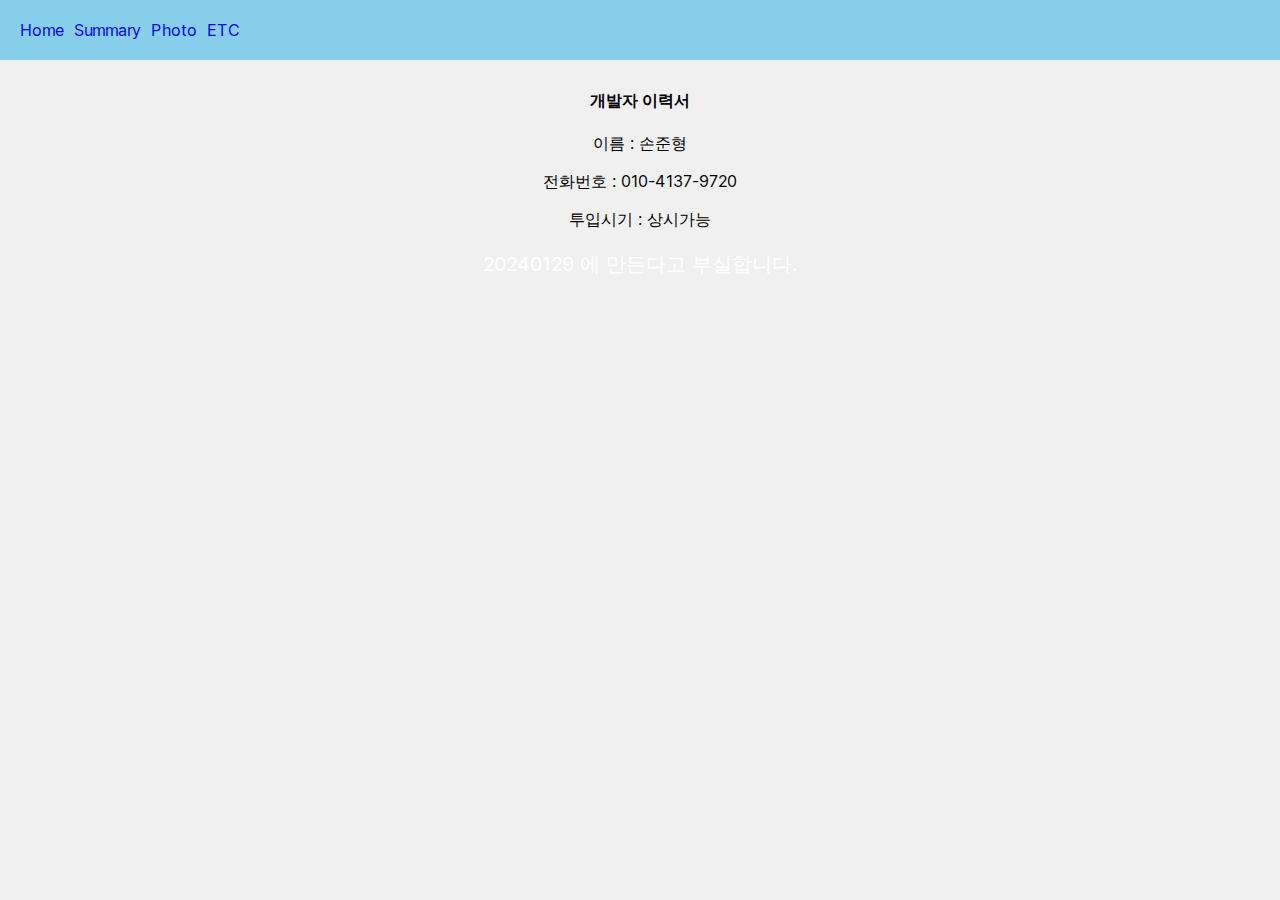
==== index.html @ f1fa2c68 "Add files via upload" ====
<!DOCTYPE html><html lang="en"><head><meta charSet="utf-8"/><meta name="viewport" content="width=device-width, initial-scale=1"/><link rel="stylesheet" href="/_next/static/css/a17eb519d56cf65f.css" crossorigin="" data-precedence="next"/><link rel="preload" as="script" fetchPriority="low" href="/_next/static/chunks/webpack-9dce4790e0d0a3e7.js" crossorigin=""/><script src="/_next/static/chunks/fd9d1056-534a3af521b04580.js" async="" crossorigin=""></script><script src="/_next/static/chunks/69-21befd2d879acde6.js" async="" crossorigin=""></script><script src="/_next/static/chunks/main-app-3597fe3c35e743a7.js" async="" crossorigin=""></script><script src="/_next/static/chunks/444-3e3b475144c164b7.js" async=""></script><script src="/_next/static/chunks/app/layout-c5b72efc733e088f.js" async=""></script><title>Create Next App</title><meta name="description" content="Generated by create next app"/><link rel="icon" href="/favicon.ico" type="image/x-icon" sizes="16x16"/><script src="/_next/static/chunks/polyfills-c67a75d1b6f99dc8.js" crossorigin="" noModule=""></script></head><body class="__className_e66fe9"><div class="navbar"><a href="/">Home</a><a href="/summary">Summary</a><a href="/list">Photo</a><a href="/abc">ETC</a></div><div><div><h4 class="title">개발자 이력서</h4></div><p class="title-sub">이름 : <!-- -->손준형</p><p class="title-sub">전화번호 : <!-- -->010-4137-9720</p><p class="title-sub">투입시기 : <!-- -->상시가능</p><p style="color:white;font-size:20px;text-align:center">20240129 에 만든다고 부실합니다.</p></div><script src="/_next/static/chunks/webpack-9dce4790e0d0a3e7.js" crossorigin="" async=""></script><script>(self.__next_f=self.__next_f||[]).push([0]);self.__next_f.push([2,null])</script><script>self.__next_f.push([1,"1:HL[\"/_next/static/css/a17eb519d56cf65f.css\",\"style\",{\"crossOrigin\":\"\"}]\n0:\"$L2\"\n"])</script><script>self.__next_f.push([1,"3:I[7690,[],\"\"]\n5:I[5250,[\"444\",\"static/chunks/444-3e3b475144c164b7.js\",\"185\",\"static/chunks/app/layout-c5b72efc733e088f.js\"],\"\"]\n6:I[5613,[],\"\"]\n7:I[1778,[],\"\"]\n9:I[8955,[],\"\"]\na:[]\n"])</script><script>self.__next_f.push([1,"2:[[[\"$\",\"link\",\"0\",{\"rel\":\"stylesheet\",\"href\":\"/_next/static/css/a17eb519d56cf65f.css\",\"precedence\":\"next\",\"crossOrigin\":\"\"}]],[\"$\",\"$L3\",null,{\"buildId\":\"jngQqshwpt7hy2iEiNuty\",\"assetPrefix\":\"\",\"initialCanonicalUrl\":\"/\",\"initialTree\":[\"\",{\"children\":[\"__PAGE__\",{}]},\"$undefined\",\"$undefined\",true],\"initialSeedData\":[\"\",{\"children\":[\"__PAGE__\",{},[\"$L4\",[\"$\",\"div\",null,{\"children\":[[\"$\",\"div\",null,{\"children\":[\"$\",\"h4\",null,{\"className\":\"title\",\"children\":\"개발자 이력서\"}]}],[\"$\",\"p\",null,{\"className\":\"title-sub\",\"children\":[\"이름 : \",\"손준형\"]}],[\"$\",\"p\",null,{\"className\":\"title-sub\",\"children\":[\"전화번호 : \",\"010-4137-9720\"]}],[\"$\",\"p\",null,{\"className\":\"title-sub\",\"children\":[\"투입시기 : \",\"상시가능\"]}],[\"$\",\"p\",null,{\"style\":{\"color\":\"white\",\"fontSize\":\"20px\",\"textAlign\":\"center\"},\"children\":\"20240129 에 만든다고 부실합니다.\"}]]}],null]]},[null,[\"$\",\"html\",null,{\"lang\":\"en\",\"children\":[\"$\",\"body\",null,{\"className\":\"__className_e66fe9\",\"children\":[[\"$\",\"div\",null,{\"className\":\"navbar\",\"children\":[[\"$\",\"$L5\",null,{\"href\":\"/\",\"children\":\"Home\"}],[\"$\",\"$L5\",null,{\"href\":\"/summary\",\"children\":\"Summary\"}],[\"$\",\"$L5\",null,{\"href\":\"/list\",\"children\":\"Photo\"}],[\"$\",\"$L5\",null,{\"href\":\"/abc\",\"children\":\"ETC\"}]]}],[\"$\",\"$L6\",null,{\"parallelRouterKey\":\"children\",\"segmentPath\":[\"children\"],\"loading\":\"$undefined\",\"loadingStyles\":\"$undefined\",\"loadingScripts\":\"$undefined\",\"hasLoading\":false,\"error\":\"$undefined\",\"errorStyles\":\"$undefined\",\"errorScripts\":\"$undefined\",\"template\":[\"$\",\"$L7\",null,{}],\"templateStyles\":\"$undefined\",\"templateScripts\":\"$undefined\",\"notFound\":[[\"$\",\"title\",null,{\"children\":\"404: This page could not be found.\"}],[\"$\",\"div\",null,{\"style\":{\"fontFamily\":\"system-ui,\\\"Segoe UI\\\",Roboto,Helvetica,Arial,sans-serif,\\\"Apple Color Emoji\\\",\\\"Segoe UI Emoji\\\"\",\"height\":\"100vh\",\"textAlign\":\"center\",\"display\":\"flex\",\"flexDirection\":\"column\",\"alignItems\":\"center\",\"justifyContent\":\"center\"},\"children\":[\"$\",\"div\",null,{\"children\":[[\"$\",\"style\",null,{\"dangerouslySetInnerHTML\":{\"__html\":\"body{color:#000;background:#fff;margin:0}.next-error-h1{border-right:1px solid rgba(0,0,0,.3)}@media (prefers-color-scheme:dark){body{color:#fff;background:#000}.next-error-h1{border-right:1px solid rgba(255,255,255,.3)}}\"}}],[\"$\",\"h1\",null,{\"className\":\"next-error-h1\",\"style\":{\"display\":\"inline-block\",\"margin\":\"0 20px 0 0\",\"padding\":\"0 23px 0 0\",\"fontSize\":24,\"fontWeight\":500,\"verticalAlign\":\"top\",\"lineHeight\":\"49px\"},\"children\":\"404\"}],[\"$\",\"div\",null,{\"style\":{\"display\":\"inline-block\"},\"children\":[\"$\",\"h2\",null,{\"style\":{\"fontSize\":14,\"fontWeight\":400,\"lineHeight\":\"49px\",\"margin\":0},\"children\":\"This page could not be found.\"}]}]]}]}]],\"notFoundStyles\":[],\"styles\":null}]]}]}],null]],\"initialHead\":[false,\"$L8\"],\"globalErrorComponent\":\"$9\",\"missingSlots\":\"$Wa\"}]]\n"])</script><script>self.__next_f.push([1,"8:[[\"$\",\"meta\",\"0\",{\"name\":\"viewport\",\"content\":\"width=device-width, initial-scale=1\"}],[\"$\",\"meta\",\"1\",{\"charSet\":\"utf-8\"}],[\"$\",\"title\",\"2\",{\"children\":\"Create Next App\"}],[\"$\",\"meta\",\"3\",{\"name\":\"description\",\"content\":\"Generated by create next app\"}],[\"$\",\"link\",\"4\",{\"rel\":\"icon\",\"href\":\"/favicon.ico\",\"type\":\"image/x-icon\",\"sizes\":\"16x16\"}]]\n4:null\n"])</script><script>self.__next_f.push([1,""])</script></body></html>
---- _next/static/css/a17eb519d56cf65f.css ----
body{margin:0;background:#f0f0f0;color:#000}.title{margin-top:30px}.title,.title-sub{text-align:center}.navbar{background:skyblue;padding:20px}.navbar a{margin-right:10px;text-decoration:none}.black-nav{background:#00008b;width:100%;display:flex;color:grey;padding:14px;font-weight:150;font-size:12px}.grid{border:1px solid green;width:100%;display:grid;grid-template-columns:repeat(5,1fr);gap:28px;@media screen and (max-width:718px){gap:3px}}.photos{margin:10px auto;width:200px;background:#fff;color:#000;padding:20px;border-radius:5px}.photos-img{width:100%;height:140px}.cart-item-head{padding:10px}.cart-item-head,.summary-item{display:flex;justify-content:space-around;border-bottom:1px solid grey;line-height:0px}.summary-item{padding:2px;text-align:left;background-color:#fff}@font-face{font-family:__Inter_e66fe9;font-style:normal;font-weight:100 900;font-display:swap;src:url(/_next/static/media/ec159349637c90ad-s.woff2) format("woff2");unicode-range:u+0460-052f,u+1c80-1c88,u+20b4,u+2de0-2dff,u+a640-a69f,u+fe2e-fe2f}@font-face{font-family:__Inter_e66fe9;font-style:normal;font-weight:100 900;font-display:swap;src:url(/_next/static/media/513657b02c5c193f-s.woff2) format("woff2");unicode-range:u+0301,u+0400-045f,u+0490-0491,u+04b0-04b1,u+2116}@font-face{font-family:__Inter_e66fe9;font-style:normal;font-weight:100 900;font-display:swap;src:url(/_next/static/media/fd4db3eb5472fc27-s.woff2) format("woff2");unicode-range:u+1f??}@font-face{font-family:__Inter_e66fe9;font-style:normal;font-weight:100 900;font-display:swap;src:url(/_next/static/media/51ed15f9841b9f9d-s.woff2) format("woff2");unicode-range:u+0370-03ff}@font-face{font-family:__Inter_e66fe9;font-style:normal;font-weight:100 900;font-display:swap;src:url(/_next/static/media/05a31a2ca4975f99-s.woff2) format("woff2");unicode-range:u+0102-0103,u+0110-0111,u+0128-0129,u+0168-0169,u+01a0-01a1,u+01af-01b0,u+0300-0301,u+0303-0304,u+0308-0309,u+0323,u+0329,u+1ea0-1ef9,u+20ab}@font-face{font-family:__Inter_e66fe9;font-style:normal;font-weight:100 900;font-display:swap;src:url(/_next/static/media/d6b16ce4a6175f26-s.woff2) format("woff2");unicode-range:u+0100-02af,u+0304,u+0308,u+0329,u+1e00-1e9f,u+1ef2-1eff,u+2020,u+20a0-20ab,u+20ad-20cf,u+2113,u+2c60-2c7f,u+a720-a7ff}@font-face{font-family:__Inter_e66fe9;font-style:normal;font-weight:100 900;font-display:swap;src:url(/_next/static/media/c9a5bc6a7c948fb0-s.p.woff2) format("woff2");unicode-range:u+00??,u+0131,u+0152-0153,u+02bb-02bc,u+02c6,u+02da,u+02dc,u+0304,u+0308,u+0329,u+2000-206f,u+2074,u+20ac,u+2122,u+2191,u+2193,u+2212,u+2215,u+feff,u+fffd}@font-face{font-family:__Inter_Fallback_e66fe9;src:local("Arial");ascent-override:90.20%;descent-override:22.48%;line-gap-override:0.00%;size-adjust:107.40%}.__className_e66fe9{font-family:__Inter_e66fe9,__Inter_Fallback_e66fe9;font-style:normal}
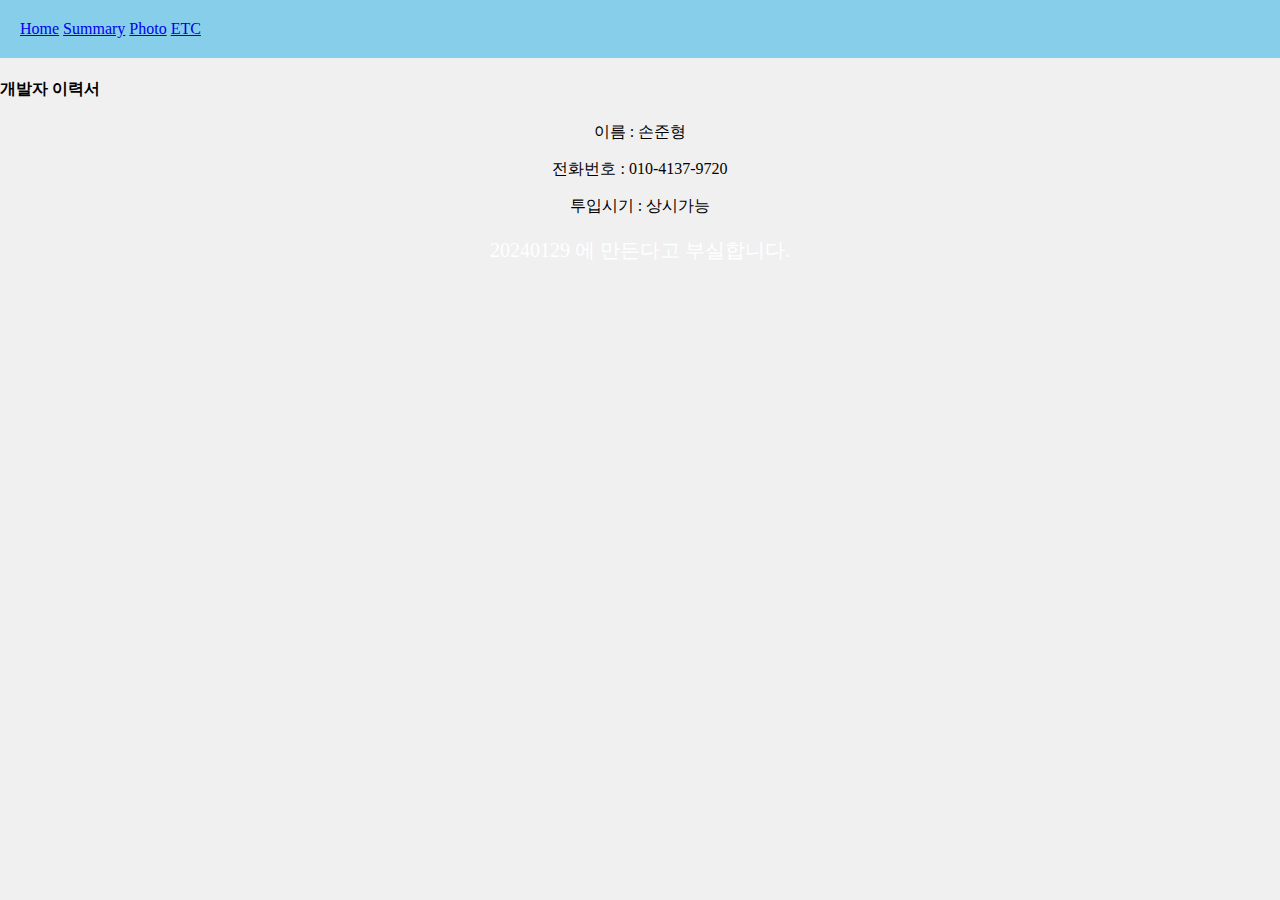
==== commit fc917eb5: "Add files via upload" ====
--- a/index.html
+++ b/index.html
@@ -1 +1 @@
-<!DOCTYPE html><html lang="en"><head><meta charSet="utf-8"/><meta name="viewport" content="width=device-width, initial-scale=1"/><link rel="stylesheet" href="/_next/static/css/a17eb519d56cf65f.css" crossorigin="" data-precedence="next"/><link rel="preload" as="script" fetchPriority="low" href="/_next/static/chunks/webpack-9dce4790e0d0a3e7.js" crossorigin=""/><script src="/_next/static/chunks/fd9d1056-534a3af521b04580.js" async="" crossorigin=""></script><script src="/_next/static/chunks/69-21befd2d879acde6.js" async="" crossorigin=""></script><script src="/_next/static/chunks/main-app-3597fe3c35e743a7.js" async="" crossorigin=""></script><script src="/_next/static/chunks/444-3e3b475144c164b7.js" async=""></script><script src="/_next/static/chunks/app/layout-c5b72efc733e088f.js" async=""></script><title>Create Next App</title><meta name="description" content="Generated by create next app"/><link rel="icon" href="/favicon.ico" type="image/x-icon" sizes="16x16"/><script src="/_next/static/chunks/polyfills-c67a75d1b6f99dc8.js" crossorigin="" noModule=""></script></head><body class="__className_e66fe9"><div class="navbar"><a href="/">Home</a><a href="/summary">Summary</a><a href="/list">Photo</a><a href="/abc">ETC</a></div><div><div><h4 class="title">개발자 이력서</h4></div><p class="title-sub">이름 : <!-- -->손준형</p><p class="title-sub">전화번호 : <!-- -->010-4137-9720</p><p class="title-sub">투입시기 : <!-- -->상시가능</p><p style="color:white;font-size:20px;text-align:center">20240129 에 만든다고 부실합니다.</p></div><script src="/_next/static/chunks/webpack-9dce4790e0d0a3e7.js" crossorigin="" async=""></script><script>(self.__next_f=self.__next_f||[]).push([0]);self.__next_f.push([2,null])</script><script>self.__next_f.push([1,"1:HL[\"/_next/static/css/a17eb519d56cf65f.css\",\"style\",{\"crossOrigin\":\"\"}]\n0:\"$L2\"\n"])</script><script>self.__next_f.push([1,"3:I[7690,[],\"\"]\n5:I[5250,[\"444\",\"static/chunks/444-3e3b475144c164b7.js\",\"185\",\"static/chunks/app/layout-c5b72efc733e088f.js\"],\"\"]\n6:I[5613,[],\"\"]\n7:I[1778,[],\"\"]\n9:I[8955,[],\"\"]\na:[]\n"])</script><script>self.__next_f.push([1,"2:[[[\"$\",\"link\",\"0\",{\"rel\":\"stylesheet\",\"href\":\"/_next/static/css/a17eb519d56cf65f.css\",\"precedence\":\"next\",\"crossOrigin\":\"\"}]],[\"$\",\"$L3\",null,{\"buildId\":\"jngQqshwpt7hy2iEiNuty\",\"assetPrefix\":\"\",\"initialCanonicalUrl\":\"/\",\"initialTree\":[\"\",{\"children\":[\"__PAGE__\",{}]},\"$undefined\",\"$undefined\",true],\"initialSeedData\":[\"\",{\"children\":[\"__PAGE__\",{},[\"$L4\",[\"$\",\"div\",null,{\"children\":[[\"$\",\"div\",null,{\"children\":[\"$\",\"h4\",null,{\"className\":\"title\",\"children\":\"개발자 이력서\"}]}],[\"$\",\"p\",null,{\"className\":\"title-sub\",\"children\":[\"이름 : \",\"손준형\"]}],[\"$\",\"p\",null,{\"className\":\"title-sub\",\"children\":[\"전화번호 : \",\"010-4137-9720\"]}],[\"$\",\"p\",null,{\"className\":\"title-sub\",\"children\":[\"투입시기 : \",\"상시가능\"]}],[\"$\",\"p\",null,{\"style\":{\"color\":\"white\",\"fontSize\":\"20px\",\"textAlign\":\"center\"},\"children\":\"20240129 에 만든다고 부실합니다.\"}]]}],null]]},[null,[\"$\",\"html\",null,{\"lang\":\"en\",\"children\":[\"$\",\"body\",null,{\"className\":\"__className_e66fe9\",\"children\":[[\"$\",\"div\",null,{\"className\":\"navbar\",\"children\":[[\"$\",\"$L5\",null,{\"href\":\"/\",\"children\":\"Home\"}],[\"$\",\"$L5\",null,{\"href\":\"/summary\",\"children\":\"Summary\"}],[\"$\",\"$L5\",null,{\"href\":\"/list\",\"children\":\"Photo\"}],[\"$\",\"$L5\",null,{\"href\":\"/abc\",\"children\":\"ETC\"}]]}],[\"$\",\"$L6\",null,{\"parallelRouterKey\":\"children\",\"segmentPath\":[\"children\"],\"loading\":\"$undefined\",\"loadingStyles\":\"$undefined\",\"loadingScripts\":\"$undefined\",\"hasLoading\":false,\"error\":\"$undefined\",\"errorStyles\":\"$undefined\",\"errorScripts\":\"$undefined\",\"template\":[\"$\",\"$L7\",null,{}],\"templateStyles\":\"$undefined\",\"templateScripts\":\"$undefined\",\"notFound\":[[\"$\",\"title\",null,{\"children\":\"404: This page could not be found.\"}],[\"$\",\"div\",null,{\"style\":{\"fontFamily\":\"system-ui,\\\"Segoe UI\\\",Roboto,Helvetica,Arial,sans-serif,\\\"Apple Color Emoji\\\",\\\"Segoe UI Emoji\\\"\",\"height\":\"100vh\",\"textAlign\":\"center\",\"display\":\"flex\",\"flexDirection\":\"column\",\"alignItems\":\"center\",\"justifyContent\":\"center\"},\"children\":[\"$\",\"div\",null,{\"children\":[[\"$\",\"style\",null,{\"dangerouslySetInnerHTML\":{\"__html\":\"body{color:#000;background:#fff;margin:0}.next-error-h1{border-right:1px solid rgba(0,0,0,.3)}@media (prefers-color-scheme:dark){body{color:#fff;background:#000}.next-error-h1{border-right:1px solid rgba(255,255,255,.3)}}\"}}],[\"$\",\"h1\",null,{\"className\":\"next-error-h1\",\"style\":{\"display\":\"inline-block\",\"margin\":\"0 20px 0 0\",\"padding\":\"0 23px 0 0\",\"fontSize\":24,\"fontWeight\":500,\"verticalAlign\":\"top\",\"lineHeight\":\"49px\"},\"children\":\"404\"}],[\"$\",\"div\",null,{\"style\":{\"display\":\"inline-block\"},\"children\":[\"$\",\"h2\",null,{\"style\":{\"fontSize\":14,\"fontWeight\":400,\"lineHeight\":\"49px\",\"margin\":0},\"children\":\"This page could not be found.\"}]}]]}]}]],\"notFoundStyles\":[],\"styles\":null}]]}]}],null]],\"initialHead\":[false,\"$L8\"],\"globalErrorComponent\":\"$9\",\"missingSlots\":\"$Wa\"}]]\n"])</script><script>self.__next_f.push([1,"8:[[\"$\",\"meta\",\"0\",{\"name\":\"viewport\",\"content\":\"width=device-width, initial-scale=1\"}],[\"$\",\"meta\",\"1\",{\"charSet\":\"utf-8\"}],[\"$\",\"title\",\"2\",{\"children\":\"Create Next App\"}],[\"$\",\"meta\",\"3\",{\"name\":\"description\",\"content\":\"Generated by create next app\"}],[\"$\",\"link\",\"4\",{\"rel\":\"icon\",\"href\":\"/favicon.ico\",\"type\":\"image/x-icon\",\"sizes\":\"16x16\"}]]\n4:null\n"])</script><script>self.__next_f.push([1,""])</script></body></html>+<!DOCTYPE html><html lang="en"><head><meta charSet="utf-8"/><meta name="viewport" content="width=device-width, initial-scale=1"/><link rel="stylesheet" href="/_next/static/css/6d3dd78ad01fa89c.css" crossorigin="" data-precedence="next"/><link rel="preload" as="script" fetchPriority="low" href="/_next/static/chunks/webpack-4e09a01e222a7e6d.js" crossorigin=""/><script src="/_next/static/chunks/fd9d1056-cc48c28d170fddc2.js" async="" crossorigin=""></script><script src="/_next/static/chunks/69-b2198103c63158f1.js" async="" crossorigin=""></script><script src="/_next/static/chunks/main-app-3597fe3c35e743a7.js" async="" crossorigin=""></script><script src="/_next/static/chunks/444-f706bc441f55abf6.js" async=""></script><script src="/_next/static/chunks/app/layout-79d8e684be3e01e9.js" async=""></script><title>Create Next App</title><meta name="description" content="Generated by create next app"/><link rel="icon" href="/favicon.ico" type="image/x-icon" sizes="16x16"/><script src="/_next/static/chunks/polyfills-c67a75d1b6f99dc8.js" crossorigin="" noModule=""></script></head><body><div style="background:skyblue;padding:20px"><a href="/">Home</a><span> </span><a href="/summary">Summary</a>   <span> </span><a href="/photolist">Photo</a>   <span> </span><a href="/abc">ETC</a></div><div><div><h4>개발자 이력서</h4></div><p style="text-align:center">이름 : <!-- -->손준형</p><p style="text-align:center">전화번호 : <!-- -->010-4137-9720</p><p style="text-align:center">투입시기 : <!-- -->상시가능</p><p style="color:white;font-size:20px;text-align:center">20240129 에 만든다고 부실합니다.</p></div><script src="/_next/static/chunks/webpack-4e09a01e222a7e6d.js" crossorigin="" async=""></script><script>(self.__next_f=self.__next_f||[]).push([0]);self.__next_f.push([2,null])</script><script>self.__next_f.push([1,"1:HL[\"/_next/static/css/6d3dd78ad01fa89c.css\",\"style\",{\"crossOrigin\":\"\"}]\n0:\"$L2\"\n"])</script><script>self.__next_f.push([1,"3:I[7690,[],\"\"]\n5:I[5250,[\"444\",\"static/chunks/444-f706bc441f55abf6.js\",\"185\",\"static/chunks/app/layout-79d8e684be3e01e9.js\"],\"\"]\n6:I[5613,[],\"\"]\n7:I[1778,[],\"\"]\n9:I[8955,[],\"\"]\na:[]\n"])</script><script>self.__next_f.push([1,"2:[[[\"$\",\"link\",\"0\",{\"rel\":\"stylesheet\",\"href\":\"/_next/static/css/6d3dd78ad01fa89c.css\",\"precedence\":\"next\",\"crossOrigin\":\"\"}]],[\"$\",\"$L3\",null,{\"buildId\":\"9HORzqTFPims3EmpBKFxP\",\"assetPrefix\":\"\",\"initialCanonicalUrl\":\"/\",\"initialTree\":[\"\",{\"children\":[\"__PAGE__\",{}]},\"$undefined\",\"$undefined\",true],\"initialSeedData\":[\"\",{\"children\":[\"__PAGE__\",{},[\"$L4\",[\"$\",\"div\",null,{\"children\":[[\"$\",\"div\",null,{\"children\":[\"$\",\"h4\",null,{\"children\":\"개발자 이력서\"}]}],[\"$\",\"p\",null,{\"style\":{\"textAlign\":\"center\"},\"children\":[\"이름 : \",\"손준형\"]}],[\"$\",\"p\",null,{\"style\":{\"textAlign\":\"center\"},\"children\":[\"전화번호 : \",\"010-4137-9720\"]}],[\"$\",\"p\",null,{\"style\":{\"textAlign\":\"center\"},\"children\":[\"투입시기 : \",\"상시가능\"]}],[\"$\",\"p\",null,{\"style\":{\"color\":\"white\",\"fontSize\":\"20px\",\"textAlign\":\"center\"},\"children\":\"20240129 에 만든다고 부실합니다.\"}]]}],null]]},[null,[\"$\",\"html\",null,{\"lang\":\"en\",\"children\":[\"$\",\"body\",null,{\"children\":[[\"$\",\"div\",null,{\"style\":{\"background\":\"skyblue\",\"padding\":\"20px\"},\"children\":[[\"$\",\"$L5\",null,{\"href\":\"/\",\"children\":\"Home\"}],[\"$\",\"span\",null,{\"children\":\" \"}],[\"$\",\"$L5\",null,{\"href\":\"/summary\",\"children\":\"Summary\"}],\"   \",[\"$\",\"span\",null,{\"children\":\" \"}],[\"$\",\"$L5\",null,{\"href\":\"/photolist\",\"children\":\"Photo\"}],\"   \",[\"$\",\"span\",null,{\"children\":\" \"}],[\"$\",\"$L5\",null,{\"href\":\"/abc\",\"children\":\"ETC\"}]]}],[\"$\",\"$L6\",null,{\"parallelRouterKey\":\"children\",\"segmentPath\":[\"children\"],\"loading\":\"$undefined\",\"loadingStyles\":\"$undefined\",\"loadingScripts\":\"$undefined\",\"hasLoading\":false,\"error\":\"$undefined\",\"errorStyles\":\"$undefined\",\"errorScripts\":\"$undefined\",\"template\":[\"$\",\"$L7\",null,{}],\"templateStyles\":\"$undefined\",\"templateScripts\":\"$undefined\",\"notFound\":[[\"$\",\"title\",null,{\"children\":\"404: This page could not be found.\"}],[\"$\",\"div\",null,{\"style\":{\"fontFamily\":\"system-ui,\\\"Segoe UI\\\",Roboto,Helvetica,Arial,sans-serif,\\\"Apple Color Emoji\\\",\\\"Segoe UI Emoji\\\"\",\"height\":\"100vh\",\"textAlign\":\"center\",\"display\":\"flex\",\"flexDirection\":\"column\",\"alignItems\":\"center\",\"justifyContent\":\"center\"},\"children\":[\"$\",\"div\",null,{\"children\":[[\"$\",\"style\",null,{\"dangerouslySetInnerHTML\":{\"__html\":\"body{color:#000;background:#fff;margin:0}.next-error-h1{border-right:1px solid rgba(0,0,0,.3)}@media (prefers-color-scheme:dark){body{color:#fff;background:#000}.next-error-h1{border-right:1px solid rgba(255,255,255,.3)}}\"}}],[\"$\",\"h1\",null,{\"className\":\"next-error-h1\",\"style\":{\"display\":\"inline-block\",\"margin\":\"0 20px 0 0\",\"padding\":\"0 23px 0 0\",\"fontSize\":24,\"fontWeight\":500,\"verticalAlign\":\"top\",\"lineHeight\":\"49px\"},\"children\":\"404\"}],[\"$\",\"div\",null,{\"style\":{\"display\":\"inline-block\"},\"children\":[\"$\",\"h2\",null,{\"style\":{\"fontSize\":14,\"fontWeight\":400,\"lineHeight\":\"49px\",\"margin\":0},\"children\":\"This page could not be found.\"}]}]]}]}]],\"notFoundStyles\":[],\"styles\":null}]]}]}],null]],\"initialHead\":[false,\"$L8\"],\"globalErrorComponent\":\"$9\",\"missingSlots\":\"$Wa\"}]]\n"])</script><script>self.__next_f.push([1,"8:[[\"$\",\"meta\",\"0\",{\"name\":\"viewport\",\"content\":\"width=device-width, initial-scale=1\"}],[\"$\",\"meta\",\"1\",{\"charSet\":\"utf-8\"}],[\"$\",\"title\",\"2\",{\"children\":\"Create Next App\"}],[\"$\",\"meta\",\"3\",{\"name\":\"description\",\"content\":\"Generated by create next app\"}],[\"$\",\"link\",\"4\",{\"rel\":\"icon\",\"href\":\"/favicon.ico\",\"type\":\"image/x-icon\",\"sizes\":\"16x16\"}]]\n4:null\n"])</script><script>self.__next_f.push([1,""])</script></body></html>--- a/_next/static/css/6d3dd78ad01fa89c.css
+++ b/_next/static/css/6d3dd78ad01fa89c.css
@@ -0,0 +1 @@
+@font-face{font-family:__Inter_e66fe9;font-style:normal;font-weight:100 900;font-display:swap;src:url(/_next/static/media/ec159349637c90ad-s.woff2) format("woff2");unicode-range:u+0460-052f,u+1c80-1c88,u+20b4,u+2de0-2dff,u+a640-a69f,u+fe2e-fe2f}@font-face{font-family:__Inter_e66fe9;font-style:normal;font-weight:100 900;font-display:swap;src:url(/_next/static/media/513657b02c5c193f-s.woff2) format("woff2");unicode-range:u+0301,u+0400-045f,u+0490-0491,u+04b0-04b1,u+2116}@font-face{font-family:__Inter_e66fe9;font-style:normal;font-weight:100 900;font-display:swap;src:url(/_next/static/media/fd4db3eb5472fc27-s.woff2) format("woff2");unicode-range:u+1f??}@font-face{font-family:__Inter_e66fe9;font-style:normal;font-weight:100 900;font-display:swap;src:url(/_next/static/media/51ed15f9841b9f9d-s.woff2) format("woff2");unicode-range:u+0370-03ff}@font-face{font-family:__Inter_e66fe9;font-style:normal;font-weight:100 900;font-display:swap;src:url(/_next/static/media/05a31a2ca4975f99-s.woff2) format("woff2");unicode-range:u+0102-0103,u+0110-0111,u+0128-0129,u+0168-0169,u+01a0-01a1,u+01af-01b0,u+0300-0301,u+0303-0304,u+0308-0309,u+0323,u+0329,u+1ea0-1ef9,u+20ab}@font-face{font-family:__Inter_e66fe9;font-style:normal;font-weight:100 900;font-display:swap;src:url(/_next/static/media/d6b16ce4a6175f26-s.woff2) format("woff2");unicode-range:u+0100-02af,u+0304,u+0308,u+0329,u+1e00-1e9f,u+1ef2-1eff,u+2020,u+20a0-20ab,u+20ad-20cf,u+2113,u+2c60-2c7f,u+a720-a7ff}@font-face{font-family:__Inter_e66fe9;font-style:normal;font-weight:100 900;font-display:swap;src:url(/_next/static/media/c9a5bc6a7c948fb0-s.p.woff2) format("woff2");unicode-range:u+00??,u+0131,u+0152-0153,u+02bb-02bc,u+02c6,u+02da,u+02dc,u+0304,u+0308,u+0329,u+2000-206f,u+2074,u+20ac,u+2122,u+2191,u+2193,u+2212,u+2215,u+feff,u+fffd}@font-face{font-family:__Inter_Fallback_e66fe9;src:local("Arial");ascent-override:90.20%;descent-override:22.48%;line-gap-override:0.00%;size-adjust:107.40%}.__className_e66fe9{font-family:__Inter_e66fe9,__Inter_Fallback_e66fe9;font-style:normal}body{margin:0;background:#f0f0f0;color:#000}.title{margin-top:30px}.title,.title-sub{text-align:center}.navbar{background:skyblue;padding:20px}.navbar a{margin-right:10px;text-decoration:none}.black-nav{background:#00008b;width:100%;display:flex;color:grey;padding:14px;font-weight:150;font-size:12px}.grid{border:1px solid green;width:100%;display:grid;grid-template-columns:repeat(5,1fr);gap:28px;@media screen and (max-width:718px){gap:3px}}.photos{margin:10px auto;width:200px;background:#fff;color:#000;padding:20px;border-radius:5px}.photos-img{width:100%;height:140px}.cart-item-head{padding:10px}.cart-item-head,.summary-item{display:flex;justify-content:space-around;border-bottom:1px solid grey;line-height:0px}.summary-item{padding:12px;text-align:left;background-color:#fff}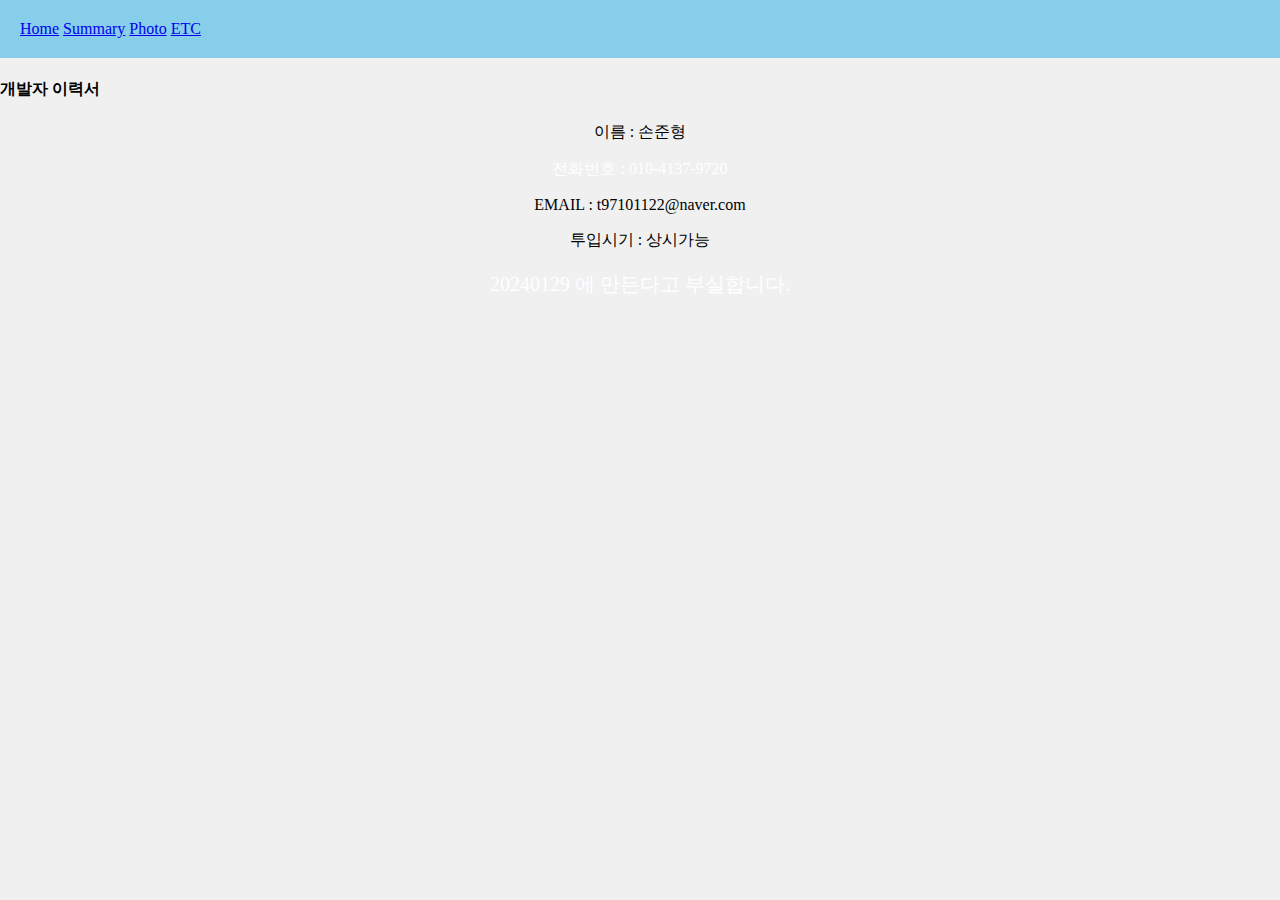
==== commit ea067fa0: "Add files via upload" ====
--- a/index.html
+++ b/index.html
@@ -1 +1 @@
-<!DOCTYPE html><html lang="en"><head><meta charSet="utf-8"/><meta name="viewport" content="width=device-width, initial-scale=1"/><link rel="stylesheet" href="/_next/static/css/6d3dd78ad01fa89c.css" crossorigin="" data-precedence="next"/><link rel="preload" as="script" fetchPriority="low" href="/_next/static/chunks/webpack-4e09a01e222a7e6d.js" crossorigin=""/><script src="/_next/static/chunks/fd9d1056-cc48c28d170fddc2.js" async="" crossorigin=""></script><script src="/_next/static/chunks/69-b2198103c63158f1.js" async="" crossorigin=""></script><script src="/_next/static/chunks/main-app-3597fe3c35e743a7.js" async="" crossorigin=""></script><script src="/_next/static/chunks/444-f706bc441f55abf6.js" async=""></script><script src="/_next/static/chunks/app/layout-79d8e684be3e01e9.js" async=""></script><title>Create Next App</title><meta name="description" content="Generated by create next app"/><link rel="icon" href="/favicon.ico" type="image/x-icon" sizes="16x16"/><script src="/_next/static/chunks/polyfills-c67a75d1b6f99dc8.js" crossorigin="" noModule=""></script></head><body><div style="background:skyblue;padding:20px"><a href="/">Home</a><span> </span><a href="/summary">Summary</a>   <span> </span><a href="/photolist">Photo</a>   <span> </span><a href="/abc">ETC</a></div><div><div><h4>개발자 이력서</h4></div><p style="text-align:center">이름 : <!-- -->손준형</p><p style="text-align:center">전화번호 : <!-- -->010-4137-9720</p><p style="text-align:center">투입시기 : <!-- -->상시가능</p><p style="color:white;font-size:20px;text-align:center">20240129 에 만든다고 부실합니다.</p></div><script src="/_next/static/chunks/webpack-4e09a01e222a7e6d.js" crossorigin="" async=""></script><script>(self.__next_f=self.__next_f||[]).push([0]);self.__next_f.push([2,null])</script><script>self.__next_f.push([1,"1:HL[\"/_next/static/css/6d3dd78ad01fa89c.css\",\"style\",{\"crossOrigin\":\"\"}]\n0:\"$L2\"\n"])</script><script>self.__next_f.push([1,"3:I[7690,[],\"\"]\n5:I[5250,[\"444\",\"static/chunks/444-f706bc441f55abf6.js\",\"185\",\"static/chunks/app/layout-79d8e684be3e01e9.js\"],\"\"]\n6:I[5613,[],\"\"]\n7:I[1778,[],\"\"]\n9:I[8955,[],\"\"]\na:[]\n"])</script><script>self.__next_f.push([1,"2:[[[\"$\",\"link\",\"0\",{\"rel\":\"stylesheet\",\"href\":\"/_next/static/css/6d3dd78ad01fa89c.css\",\"precedence\":\"next\",\"crossOrigin\":\"\"}]],[\"$\",\"$L3\",null,{\"buildId\":\"9HORzqTFPims3EmpBKFxP\",\"assetPrefix\":\"\",\"initialCanonicalUrl\":\"/\",\"initialTree\":[\"\",{\"children\":[\"__PAGE__\",{}]},\"$undefined\",\"$undefined\",true],\"initialSeedData\":[\"\",{\"children\":[\"__PAGE__\",{},[\"$L4\",[\"$\",\"div\",null,{\"children\":[[\"$\",\"div\",null,{\"children\":[\"$\",\"h4\",null,{\"children\":\"개발자 이력서\"}]}],[\"$\",\"p\",null,{\"style\":{\"textAlign\":\"center\"},\"children\":[\"이름 : \",\"손준형\"]}],[\"$\",\"p\",null,{\"style\":{\"textAlign\":\"center\"},\"children\":[\"전화번호 : \",\"010-4137-9720\"]}],[\"$\",\"p\",null,{\"style\":{\"textAlign\":\"center\"},\"children\":[\"투입시기 : \",\"상시가능\"]}],[\"$\",\"p\",null,{\"style\":{\"color\":\"white\",\"fontSize\":\"20px\",\"textAlign\":\"center\"},\"children\":\"20240129 에 만든다고 부실합니다.\"}]]}],null]]},[null,[\"$\",\"html\",null,{\"lang\":\"en\",\"children\":[\"$\",\"body\",null,{\"children\":[[\"$\",\"div\",null,{\"style\":{\"background\":\"skyblue\",\"padding\":\"20px\"},\"children\":[[\"$\",\"$L5\",null,{\"href\":\"/\",\"children\":\"Home\"}],[\"$\",\"span\",null,{\"children\":\" \"}],[\"$\",\"$L5\",null,{\"href\":\"/summary\",\"children\":\"Summary\"}],\"   \",[\"$\",\"span\",null,{\"children\":\" \"}],[\"$\",\"$L5\",null,{\"href\":\"/photolist\",\"children\":\"Photo\"}],\"   \",[\"$\",\"span\",null,{\"children\":\" \"}],[\"$\",\"$L5\",null,{\"href\":\"/abc\",\"children\":\"ETC\"}]]}],[\"$\",\"$L6\",null,{\"parallelRouterKey\":\"children\",\"segmentPath\":[\"children\"],\"loading\":\"$undefined\",\"loadingStyles\":\"$undefined\",\"loadingScripts\":\"$undefined\",\"hasLoading\":false,\"error\":\"$undefined\",\"errorStyles\":\"$undefined\",\"errorScripts\":\"$undefined\",\"template\":[\"$\",\"$L7\",null,{}],\"templateStyles\":\"$undefined\",\"templateScripts\":\"$undefined\",\"notFound\":[[\"$\",\"title\",null,{\"children\":\"404: This page could not be found.\"}],[\"$\",\"div\",null,{\"style\":{\"fontFamily\":\"system-ui,\\\"Segoe UI\\\",Roboto,Helvetica,Arial,sans-serif,\\\"Apple Color Emoji\\\",\\\"Segoe UI Emoji\\\"\",\"height\":\"100vh\",\"textAlign\":\"center\",\"display\":\"flex\",\"flexDirection\":\"column\",\"alignItems\":\"center\",\"justifyContent\":\"center\"},\"children\":[\"$\",\"div\",null,{\"children\":[[\"$\",\"style\",null,{\"dangerouslySetInnerHTML\":{\"__html\":\"body{color:#000;background:#fff;margin:0}.next-error-h1{border-right:1px solid rgba(0,0,0,.3)}@media (prefers-color-scheme:dark){body{color:#fff;background:#000}.next-error-h1{border-right:1px solid rgba(255,255,255,.3)}}\"}}],[\"$\",\"h1\",null,{\"className\":\"next-error-h1\",\"style\":{\"display\":\"inline-block\",\"margin\":\"0 20px 0 0\",\"padding\":\"0 23px 0 0\",\"fontSize\":24,\"fontWeight\":500,\"verticalAlign\":\"top\",\"lineHeight\":\"49px\"},\"children\":\"404\"}],[\"$\",\"div\",null,{\"style\":{\"display\":\"inline-block\"},\"children\":[\"$\",\"h2\",null,{\"style\":{\"fontSize\":14,\"fontWeight\":400,\"lineHeight\":\"49px\",\"margin\":0},\"children\":\"This page could not be found.\"}]}]]}]}]],\"notFoundStyles\":[],\"styles\":null}]]}]}],null]],\"initialHead\":[false,\"$L8\"],\"globalErrorComponent\":\"$9\",\"missingSlots\":\"$Wa\"}]]\n"])</script><script>self.__next_f.push([1,"8:[[\"$\",\"meta\",\"0\",{\"name\":\"viewport\",\"content\":\"width=device-width, initial-scale=1\"}],[\"$\",\"meta\",\"1\",{\"charSet\":\"utf-8\"}],[\"$\",\"title\",\"2\",{\"children\":\"Create Next App\"}],[\"$\",\"meta\",\"3\",{\"name\":\"description\",\"content\":\"Generated by create next app\"}],[\"$\",\"link\",\"4\",{\"rel\":\"icon\",\"href\":\"/favicon.ico\",\"type\":\"image/x-icon\",\"sizes\":\"16x16\"}]]\n4:null\n"])</script><script>self.__next_f.push([1,""])</script></body></html>+<!DOCTYPE html><html lang="en"><head><meta charSet="utf-8"/><meta name="viewport" content="width=device-width, initial-scale=1"/><link rel="stylesheet" href="/_next/static/css/6d3dd78ad01fa89c.css" crossorigin="" data-precedence="next"/><link rel="preload" as="script" fetchPriority="low" href="/_next/static/chunks/webpack-4e09a01e222a7e6d.js" crossorigin=""/><script src="/_next/static/chunks/fd9d1056-cc48c28d170fddc2.js" async="" crossorigin=""></script><script src="/_next/static/chunks/69-b2198103c63158f1.js" async="" crossorigin=""></script><script src="/_next/static/chunks/main-app-3597fe3c35e743a7.js" async="" crossorigin=""></script><script src="/_next/static/chunks/444-f706bc441f55abf6.js" async=""></script><script src="/_next/static/chunks/app/layout-79d8e684be3e01e9.js" async=""></script><title>Create Next App</title><meta name="description" content="Generated by create next app"/><link rel="icon" href="/favicon.ico" type="image/x-icon" sizes="16x16"/><script src="/_next/static/chunks/polyfills-c67a75d1b6f99dc8.js" crossorigin="" noModule=""></script></head><body><div style="background:skyblue;padding:20px"><a href="/">Home</a><span> </span><a href="/summary">Summary</a>   <span> </span><a href="/photolist">Photo</a>   <span> </span><a href="/abc">ETC</a></div><div><div><h4>개발자 이력서</h4></div><p style="text-align:center">이름 : <!-- -->손준형</p><p style="text-align:center;color:white">전화번호 : <!-- -->010-4137-9720</p><p style="text-align:center">EMAIL : <!-- -->t97101122@naver.com</p><p style="text-align:center">투입시기 : <!-- -->상시가능</p><p style="color:white;font-size:20px;text-align:center">20240129 에 만든다고 부실합니다.</p></div><script src="/_next/static/chunks/webpack-4e09a01e222a7e6d.js" crossorigin="" async=""></script><script>(self.__next_f=self.__next_f||[]).push([0]);self.__next_f.push([2,null])</script><script>self.__next_f.push([1,"1:HL[\"/_next/static/css/6d3dd78ad01fa89c.css\",\"style\",{\"crossOrigin\":\"\"}]\n0:\"$L2\"\n"])</script><script>self.__next_f.push([1,"3:I[7690,[],\"\"]\n5:I[5250,[\"444\",\"static/chunks/444-f706bc441f55abf6.js\",\"185\",\"static/chunks/app/layout-79d8e684be3e01e9.js\"],\"\"]\n6:I[5613,[],\"\"]\n7:I[1778,[],\"\"]\n9:I[8955,[],\"\"]\na:[]\n"])</script><script>self.__next_f.push([1,"2:[[[\"$\",\"link\",\"0\",{\"rel\":\"stylesheet\",\"href\":\"/_next/static/css/6d3dd78ad01fa89c.css\",\"precedence\":\"next\",\"crossOrigin\":\"\"}]],[\"$\",\"$L3\",null,{\"buildId\":\"UtfeavwaIv1D2tfqjK0A3\",\"assetPrefix\":\"\",\"initialCanonicalUrl\":\"/\",\"initialTree\":[\"\",{\"children\":[\"__PAGE__\",{}]},\"$undefined\",\"$undefined\",true],\"initialSeedData\":[\"\",{\"children\":[\"__PAGE__\",{},[\"$L4\",[\"$\",\"div\",null,{\"children\":[[\"$\",\"div\",null,{\"children\":[\"$\",\"h4\",null,{\"children\":\"개발자 이력서\"}]}],[\"$\",\"p\",null,{\"style\":{\"textAlign\":\"center\"},\"children\":[\"이름 : \",\"손준형\"]}],[\"$\",\"p\",null,{\"style\":{\"textAlign\":\"center\",\"color\":\"white\"},\"children\":[\"전화번호 : \",\"010-4137-9720\"]}],[\"$\",\"p\",null,{\"style\":{\"textAlign\":\"center\"},\"children\":[\"EMAIL : \",\"t97101122@naver.com\"]}],[\"$\",\"p\",null,{\"style\":{\"textAlign\":\"center\"},\"children\":[\"투입시기 : \",\"상시가능\"]}],[\"$\",\"p\",null,{\"style\":{\"color\":\"white\",\"fontSize\":\"20px\",\"textAlign\":\"center\"},\"children\":\"20240129 에 만든다고 부실합니다.\"}]]}],null]]},[null,[\"$\",\"html\",null,{\"lang\":\"en\",\"children\":[\"$\",\"body\",null,{\"children\":[[\"$\",\"div\",null,{\"style\":{\"background\":\"skyblue\",\"padding\":\"20px\"},\"children\":[[\"$\",\"$L5\",null,{\"href\":\"/\",\"children\":\"Home\"}],[\"$\",\"span\",null,{\"children\":\" \"}],[\"$\",\"$L5\",null,{\"href\":\"/summary\",\"children\":\"Summary\"}],\"   \",[\"$\",\"span\",null,{\"children\":\" \"}],[\"$\",\"$L5\",null,{\"href\":\"/photolist\",\"children\":\"Photo\"}],\"   \",[\"$\",\"span\",null,{\"children\":\" \"}],[\"$\",\"$L5\",null,{\"href\":\"/abc\",\"children\":\"ETC\"}]]}],[\"$\",\"$L6\",null,{\"parallelRouterKey\":\"children\",\"segmentPath\":[\"children\"],\"loading\":\"$undefined\",\"loadingStyles\":\"$undefined\",\"loadingScripts\":\"$undefined\",\"hasLoading\":false,\"error\":\"$undefined\",\"errorStyles\":\"$undefined\",\"errorScripts\":\"$undefined\",\"template\":[\"$\",\"$L7\",null,{}],\"templateStyles\":\"$undefined\",\"templateScripts\":\"$undefined\",\"notFound\":[[\"$\",\"title\",null,{\"children\":\"404: This page could not be found.\"}],[\"$\",\"div\",null,{\"style\":{\"fontFamily\":\"system-ui,\\\"Segoe UI\\\",Roboto,Helvetica,Arial,sans-serif,\\\"Apple Color Emoji\\\",\\\"Segoe UI Emoji\\\"\",\"height\":\"100vh\",\"textAlign\":\"center\",\"display\":\"flex\",\"flexDirection\":\"column\",\"alignItems\":\"center\",\"justifyContent\":\"center\"},\"children\":[\"$\",\"div\",null,{\"children\":[[\"$\",\"style\",null,{\"dangerouslySetInnerHTML\":{\"__html\":\"body{color:#000;background:#fff;margin:0}.next-error-h1{border-right:1px solid rgba(0,0,0,.3)}@media (prefers-color-scheme:dark){body{color:#fff;background:#000}.next-error-h1{border-right:1px solid rgba(255,255,255,.3)}}\"}}],[\"$\",\"h1\",null,{\"className\":\"next-error-h1\",\"style\":{\"display\":\"inline-block\",\"margin\":\"0 20px 0 0\",\"padding\":\"0 23px 0 0\",\"fontSize\":24,\"fontWeight\":500,\"verticalAlign\":\"top\",\"lineHeight\":\"49px\"},\"children\":\"404\"}],[\"$\",\"div\",null,{\"style\":{\"display\":\"inline-block\"},\"children\":[\"$\",\"h2\",null,{\"style\":{\"fontSize\":14,\"fontWeight\":400,\"lineHeight\":\"49px\",\"margin\":0},\"children\":\"This page could not be found.\"}]}]]}]}]],\"notFoundStyles\":[],\"styles\":null}]]}]}],null]],\"initialHead\":[false,\"$L8\"],\"globalErrorComponent\":\"$9\",\"missingSlots\":\"$Wa\"}]]\n"])</script><script>self.__next_f.push([1,"8:[[\"$\",\"meta\",\"0\",{\"name\":\"viewport\",\"content\":\"width=device-width, initial-scale=1\"}],[\"$\",\"meta\",\"1\",{\"charSet\":\"utf-8\"}],[\"$\",\"title\",\"2\",{\"children\":\"Create Next App\"}],[\"$\",\"meta\",\"3\",{\"name\":\"description\",\"content\":\"Generated by create next app\"}],[\"$\",\"link\",\"4\",{\"rel\":\"icon\",\"href\":\"/favicon.ico\",\"type\":\"image/x-icon\",\"sizes\":\"16x16\"}]]\n4:null\n"])</script><script>self.__next_f.push([1,""])</script></body></html>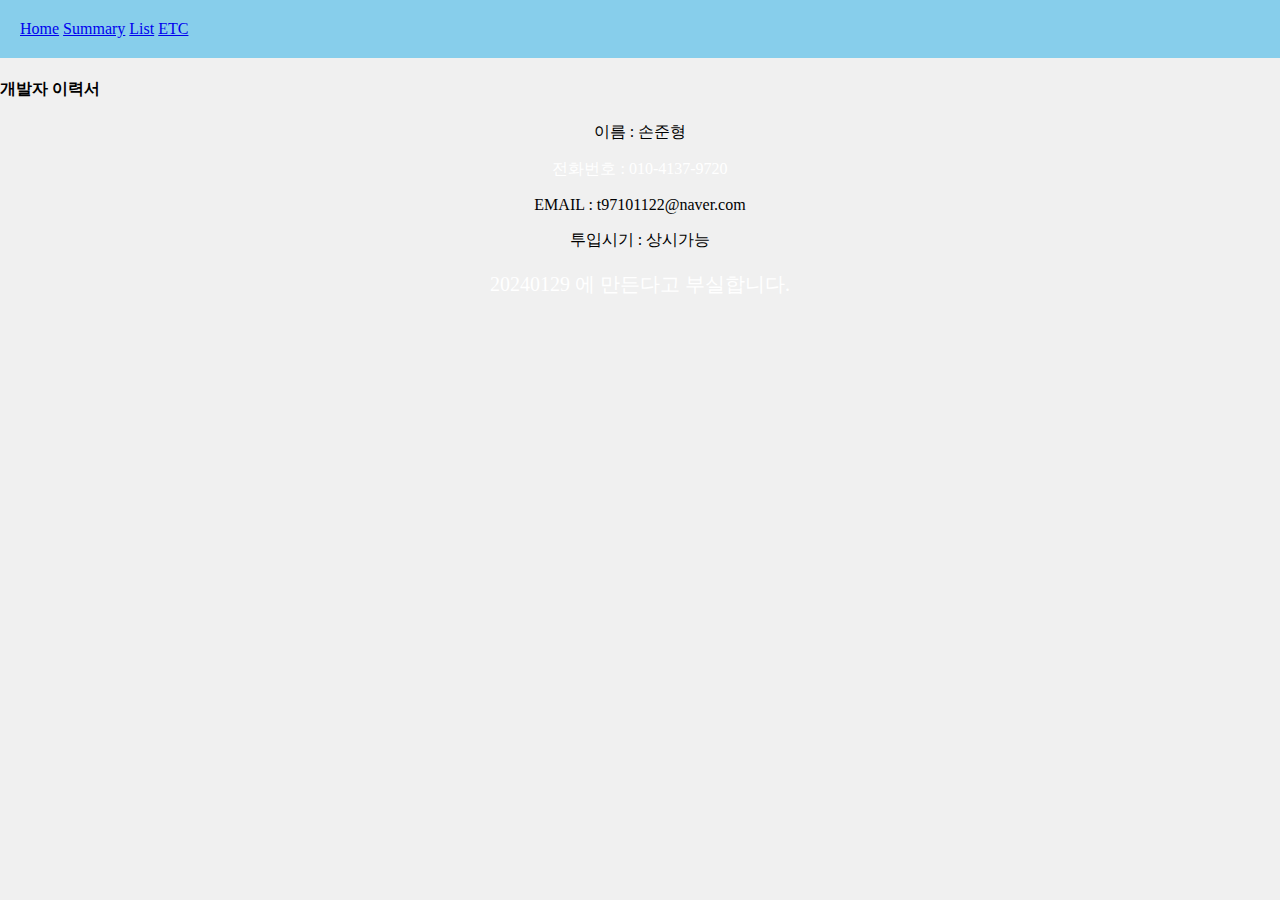
==== commit 09dadadd: "Add files via upload" ====
--- a/index.html
+++ b/index.html
@@ -1 +1 @@
-<!DOCTYPE html><html lang="en"><head><meta charSet="utf-8"/><meta name="viewport" content="width=device-width, initial-scale=1"/><link rel="stylesheet" href="/_next/static/css/6d3dd78ad01fa89c.css" crossorigin="" data-precedence="next"/><link rel="preload" as="script" fetchPriority="low" href="/_next/static/chunks/webpack-4e09a01e222a7e6d.js" crossorigin=""/><script src="/_next/static/chunks/fd9d1056-cc48c28d170fddc2.js" async="" crossorigin=""></script><script src="/_next/static/chunks/69-b2198103c63158f1.js" async="" crossorigin=""></script><script src="/_next/static/chunks/main-app-3597fe3c35e743a7.js" async="" crossorigin=""></script><script src="/_next/static/chunks/444-f706bc441f55abf6.js" async=""></script><script src="/_next/static/chunks/app/layout-79d8e684be3e01e9.js" async=""></script><title>Create Next App</title><meta name="description" content="Generated by create next app"/><link rel="icon" href="/favicon.ico" type="image/x-icon" sizes="16x16"/><script src="/_next/static/chunks/polyfills-c67a75d1b6f99dc8.js" crossorigin="" noModule=""></script></head><body><div style="background:skyblue;padding:20px"><a href="/">Home</a><span> </span><a href="/summary">Summary</a>   <span> </span><a href="/photolist">Photo</a>   <span> </span><a href="/abc">ETC</a></div><div><div><h4>개발자 이력서</h4></div><p style="text-align:center">이름 : <!-- -->손준형</p><p style="text-align:center;color:white">전화번호 : <!-- -->010-4137-9720</p><p style="text-align:center">EMAIL : <!-- -->t97101122@naver.com</p><p style="text-align:center">투입시기 : <!-- -->상시가능</p><p style="color:white;font-size:20px;text-align:center">20240129 에 만든다고 부실합니다.</p></div><script src="/_next/static/chunks/webpack-4e09a01e222a7e6d.js" crossorigin="" async=""></script><script>(self.__next_f=self.__next_f||[]).push([0]);self.__next_f.push([2,null])</script><script>self.__next_f.push([1,"1:HL[\"/_next/static/css/6d3dd78ad01fa89c.css\",\"style\",{\"crossOrigin\":\"\"}]\n0:\"$L2\"\n"])</script><script>self.__next_f.push([1,"3:I[7690,[],\"\"]\n5:I[5250,[\"444\",\"static/chunks/444-f706bc441f55abf6.js\",\"185\",\"static/chunks/app/layout-79d8e684be3e01e9.js\"],\"\"]\n6:I[5613,[],\"\"]\n7:I[1778,[],\"\"]\n9:I[8955,[],\"\"]\na:[]\n"])</script><script>self.__next_f.push([1,"2:[[[\"$\",\"link\",\"0\",{\"rel\":\"stylesheet\",\"href\":\"/_next/static/css/6d3dd78ad01fa89c.css\",\"precedence\":\"next\",\"crossOrigin\":\"\"}]],[\"$\",\"$L3\",null,{\"buildId\":\"UtfeavwaIv1D2tfqjK0A3\",\"assetPrefix\":\"\",\"initialCanonicalUrl\":\"/\",\"initialTree\":[\"\",{\"children\":[\"__PAGE__\",{}]},\"$undefined\",\"$undefined\",true],\"initialSeedData\":[\"\",{\"children\":[\"__PAGE__\",{},[\"$L4\",[\"$\",\"div\",null,{\"children\":[[\"$\",\"div\",null,{\"children\":[\"$\",\"h4\",null,{\"children\":\"개발자 이력서\"}]}],[\"$\",\"p\",null,{\"style\":{\"textAlign\":\"center\"},\"children\":[\"이름 : \",\"손준형\"]}],[\"$\",\"p\",null,{\"style\":{\"textAlign\":\"center\",\"color\":\"white\"},\"children\":[\"전화번호 : \",\"010-4137-9720\"]}],[\"$\",\"p\",null,{\"style\":{\"textAlign\":\"center\"},\"children\":[\"EMAIL : \",\"t97101122@naver.com\"]}],[\"$\",\"p\",null,{\"style\":{\"textAlign\":\"center\"},\"children\":[\"투입시기 : \",\"상시가능\"]}],[\"$\",\"p\",null,{\"style\":{\"color\":\"white\",\"fontSize\":\"20px\",\"textAlign\":\"center\"},\"children\":\"20240129 에 만든다고 부실합니다.\"}]]}],null]]},[null,[\"$\",\"html\",null,{\"lang\":\"en\",\"children\":[\"$\",\"body\",null,{\"children\":[[\"$\",\"div\",null,{\"style\":{\"background\":\"skyblue\",\"padding\":\"20px\"},\"children\":[[\"$\",\"$L5\",null,{\"href\":\"/\",\"children\":\"Home\"}],[\"$\",\"span\",null,{\"children\":\" \"}],[\"$\",\"$L5\",null,{\"href\":\"/summary\",\"children\":\"Summary\"}],\"   \",[\"$\",\"span\",null,{\"children\":\" \"}],[\"$\",\"$L5\",null,{\"href\":\"/photolist\",\"children\":\"Photo\"}],\"   \",[\"$\",\"span\",null,{\"children\":\" \"}],[\"$\",\"$L5\",null,{\"href\":\"/abc\",\"children\":\"ETC\"}]]}],[\"$\",\"$L6\",null,{\"parallelRouterKey\":\"children\",\"segmentPath\":[\"children\"],\"loading\":\"$undefined\",\"loadingStyles\":\"$undefined\",\"loadingScripts\":\"$undefined\",\"hasLoading\":false,\"error\":\"$undefined\",\"errorStyles\":\"$undefined\",\"errorScripts\":\"$undefined\",\"template\":[\"$\",\"$L7\",null,{}],\"templateStyles\":\"$undefined\",\"templateScripts\":\"$undefined\",\"notFound\":[[\"$\",\"title\",null,{\"children\":\"404: This page could not be found.\"}],[\"$\",\"div\",null,{\"style\":{\"fontFamily\":\"system-ui,\\\"Segoe UI\\\",Roboto,Helvetica,Arial,sans-serif,\\\"Apple Color Emoji\\\",\\\"Segoe UI Emoji\\\"\",\"height\":\"100vh\",\"textAlign\":\"center\",\"display\":\"flex\",\"flexDirection\":\"column\",\"alignItems\":\"center\",\"justifyContent\":\"center\"},\"children\":[\"$\",\"div\",null,{\"children\":[[\"$\",\"style\",null,{\"dangerouslySetInnerHTML\":{\"__html\":\"body{color:#000;background:#fff;margin:0}.next-error-h1{border-right:1px solid rgba(0,0,0,.3)}@media (prefers-color-scheme:dark){body{color:#fff;background:#000}.next-error-h1{border-right:1px solid rgba(255,255,255,.3)}}\"}}],[\"$\",\"h1\",null,{\"className\":\"next-error-h1\",\"style\":{\"display\":\"inline-block\",\"margin\":\"0 20px 0 0\",\"padding\":\"0 23px 0 0\",\"fontSize\":24,\"fontWeight\":500,\"verticalAlign\":\"top\",\"lineHeight\":\"49px\"},\"children\":\"404\"}],[\"$\",\"div\",null,{\"style\":{\"display\":\"inline-block\"},\"children\":[\"$\",\"h2\",null,{\"style\":{\"fontSize\":14,\"fontWeight\":400,\"lineHeight\":\"49px\",\"margin\":0},\"children\":\"This page could not be found.\"}]}]]}]}]],\"notFoundStyles\":[],\"styles\":null}]]}]}],null]],\"initialHead\":[false,\"$L8\"],\"globalErrorComponent\":\"$9\",\"missingSlots\":\"$Wa\"}]]\n"])</script><script>self.__next_f.push([1,"8:[[\"$\",\"meta\",\"0\",{\"name\":\"viewport\",\"content\":\"width=device-width, initial-scale=1\"}],[\"$\",\"meta\",\"1\",{\"charSet\":\"utf-8\"}],[\"$\",\"title\",\"2\",{\"children\":\"Create Next App\"}],[\"$\",\"meta\",\"3\",{\"name\":\"description\",\"content\":\"Generated by create next app\"}],[\"$\",\"link\",\"4\",{\"rel\":\"icon\",\"href\":\"/favicon.ico\",\"type\":\"image/x-icon\",\"sizes\":\"16x16\"}]]\n4:null\n"])</script><script>self.__next_f.push([1,""])</script></body></html>+<!DOCTYPE html><html lang="en"><head><meta charSet="utf-8"/><meta name="viewport" content="width=device-width, initial-scale=1"/><link rel="stylesheet" href="/_next/static/css/6d3dd78ad01fa89c.css" crossorigin="" data-precedence="next"/><link rel="preload" as="script" fetchPriority="low" href="/_next/static/chunks/webpack-4e09a01e222a7e6d.js" crossorigin=""/><script src="/_next/static/chunks/fd9d1056-cc48c28d170fddc2.js" async="" crossorigin=""></script><script src="/_next/static/chunks/69-b2198103c63158f1.js" async="" crossorigin=""></script><script src="/_next/static/chunks/main-app-3597fe3c35e743a7.js" async="" crossorigin=""></script><script src="/_next/static/chunks/444-f706bc441f55abf6.js" async=""></script><script src="/_next/static/chunks/app/layout-79d8e684be3e01e9.js" async=""></script><title>Create Next App</title><meta name="description" content="Generated by create next app"/><link rel="icon" href="/favicon.ico" type="image/x-icon" sizes="16x16"/><script src="/_next/static/chunks/polyfills-c67a75d1b6f99dc8.js" crossorigin="" noModule=""></script></head><body><div style="background:skyblue;padding:20px"><a href="/">Home</a><span> </span><a href="/summary">Summary</a>   <span> </span><a href="/list">List</a>   <span> </span><a href="/abc">ETC</a></div><div><div><h4>개발자 이력서</h4></div><p style="text-align:center">이름 : <!-- -->손준형</p><p style="text-align:center;color:white">전화번호 : <!-- -->010-4137-9720</p><p style="text-align:center">EMAIL : <!-- -->t97101122@naver.com</p><p style="text-align:center">투입시기 : <!-- -->상시가능</p><p style="color:white;font-size:20px;text-align:center">20240129 에 만든다고 부실합니다.</p></div><script src="/_next/static/chunks/webpack-4e09a01e222a7e6d.js" crossorigin="" async=""></script><script>(self.__next_f=self.__next_f||[]).push([0]);self.__next_f.push([2,null])</script><script>self.__next_f.push([1,"1:HL[\"/_next/static/css/6d3dd78ad01fa89c.css\",\"style\",{\"crossOrigin\":\"\"}]\n0:\"$L2\"\n"])</script><script>self.__next_f.push([1,"3:I[7690,[],\"\"]\n5:I[5250,[\"444\",\"static/chunks/444-f706bc441f55abf6.js\",\"185\",\"static/chunks/app/layout-79d8e684be3e01e9.js\"],\"\"]\n6:I[5613,[],\"\"]\n7:I[1778,[],\"\"]\n9:I[8955,[],\"\"]\na:[]\n"])</script><script>self.__next_f.push([1,"2:[[[\"$\",\"link\",\"0\",{\"rel\":\"stylesheet\",\"href\":\"/_next/static/css/6d3dd78ad01fa89c.css\",\"precedence\":\"next\",\"crossOrigin\":\"\"}]],[\"$\",\"$L3\",null,{\"buildId\":\"miCQIpzFHj7Rw5jO-XOKZ\",\"assetPrefix\":\"\",\"initialCanonicalUrl\":\"/\",\"initialTree\":[\"\",{\"children\":[\"__PAGE__\",{}]},\"$undefined\",\"$undefined\",true],\"initialSeedData\":[\"\",{\"children\":[\"__PAGE__\",{},[\"$L4\",[\"$\",\"div\",null,{\"children\":[[\"$\",\"div\",null,{\"children\":[\"$\",\"h4\",null,{\"children\":\"개발자 이력서\"}]}],[\"$\",\"p\",null,{\"style\":{\"textAlign\":\"center\"},\"children\":[\"이름 : \",\"손준형\"]}],[\"$\",\"p\",null,{\"style\":{\"textAlign\":\"center\",\"color\":\"white\"},\"children\":[\"전화번호 : \",\"010-4137-9720\"]}],[\"$\",\"p\",null,{\"style\":{\"textAlign\":\"center\"},\"children\":[\"EMAIL : \",\"t97101122@naver.com\"]}],[\"$\",\"p\",null,{\"style\":{\"textAlign\":\"center\"},\"children\":[\"투입시기 : \",\"상시가능\"]}],[\"$\",\"p\",null,{\"style\":{\"color\":\"white\",\"fontSize\":\"20px\",\"textAlign\":\"center\"},\"children\":\"20240129 에 만든다고 부실합니다.\"}]]}],null]]},[null,[\"$\",\"html\",null,{\"lang\":\"en\",\"children\":[\"$\",\"body\",null,{\"children\":[[\"$\",\"div\",null,{\"style\":{\"background\":\"skyblue\",\"padding\":\"20px\"},\"children\":[[\"$\",\"$L5\",null,{\"href\":\"/\",\"children\":\"Home\"}],[\"$\",\"span\",null,{\"children\":\" \"}],[\"$\",\"$L5\",null,{\"href\":\"/summary\",\"children\":\"Summary\"}],\"   \",[\"$\",\"span\",null,{\"children\":\" \"}],[\"$\",\"$L5\",null,{\"href\":\"/list\",\"children\":\"List\"}],\"   \",[\"$\",\"span\",null,{\"children\":\" \"}],[\"$\",\"$L5\",null,{\"href\":\"/abc\",\"children\":\"ETC\"}]]}],[\"$\",\"$L6\",null,{\"parallelRouterKey\":\"children\",\"segmentPath\":[\"children\"],\"loading\":\"$undefined\",\"loadingStyles\":\"$undefined\",\"loadingScripts\":\"$undefined\",\"hasLoading\":false,\"error\":\"$undefined\",\"errorStyles\":\"$undefined\",\"errorScripts\":\"$undefined\",\"template\":[\"$\",\"$L7\",null,{}],\"templateStyles\":\"$undefined\",\"templateScripts\":\"$undefined\",\"notFound\":[[\"$\",\"title\",null,{\"children\":\"404: This page could not be found.\"}],[\"$\",\"div\",null,{\"style\":{\"fontFamily\":\"system-ui,\\\"Segoe UI\\\",Roboto,Helvetica,Arial,sans-serif,\\\"Apple Color Emoji\\\",\\\"Segoe UI Emoji\\\"\",\"height\":\"100vh\",\"textAlign\":\"center\",\"display\":\"flex\",\"flexDirection\":\"column\",\"alignItems\":\"center\",\"justifyContent\":\"center\"},\"children\":[\"$\",\"div\",null,{\"children\":[[\"$\",\"style\",null,{\"dangerouslySetInnerHTML\":{\"__html\":\"body{color:#000;background:#fff;margin:0}.next-error-h1{border-right:1px solid rgba(0,0,0,.3)}@media (prefers-color-scheme:dark){body{color:#fff;background:#000}.next-error-h1{border-right:1px solid rgba(255,255,255,.3)}}\"}}],[\"$\",\"h1\",null,{\"className\":\"next-error-h1\",\"style\":{\"display\":\"inline-block\",\"margin\":\"0 20px 0 0\",\"padding\":\"0 23px 0 0\",\"fontSize\":24,\"fontWeight\":500,\"verticalAlign\":\"top\",\"lineHeight\":\"49px\"},\"children\":\"404\"}],[\"$\",\"div\",null,{\"style\":{\"display\":\"inline-block\"},\"children\":[\"$\",\"h2\",null,{\"style\":{\"fontSize\":14,\"fontWeight\":400,\"lineHeight\":\"49px\",\"margin\":0},\"children\":\"This page could not be found.\"}]}]]}]}]],\"notFoundStyles\":[],\"styles\":null}]]}]}],null]],\"initialHead\":[false,\"$L8\"],\"globalErrorComponent\":\"$9\",\"missingSlots\":\"$Wa\"}]]\n"])</script><script>self.__next_f.push([1,"8:[[\"$\",\"meta\",\"0\",{\"name\":\"viewport\",\"content\":\"width=device-width, initial-scale=1\"}],[\"$\",\"meta\",\"1\",{\"charSet\":\"utf-8\"}],[\"$\",\"title\",\"2\",{\"children\":\"Create Next App\"}],[\"$\",\"meta\",\"3\",{\"name\":\"description\",\"content\":\"Generated by create next app\"}],[\"$\",\"link\",\"4\",{\"rel\":\"icon\",\"href\":\"/favicon.ico\",\"type\":\"image/x-icon\",\"sizes\":\"16x16\"}]]\n4:null\n"])</script><script>self.__next_f.push([1,""])</script></body></html>